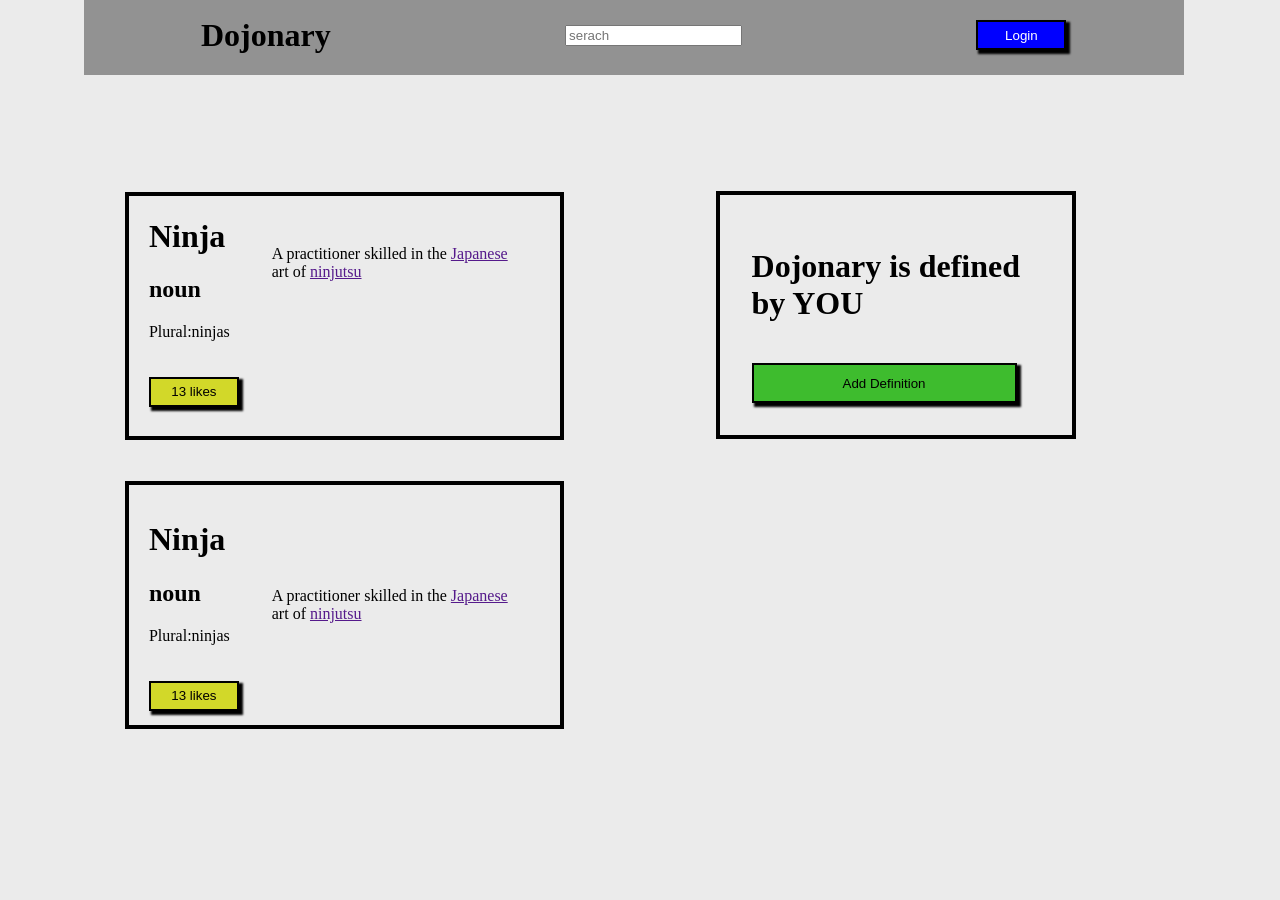
==== Web Fundamentals/week_2/Day_1/Core/Button Clicker/index.html @ df8817b7 "js" ====
<!DOCTYPE html>
<html lang="en">
<head>
    <meta charset="UTF-8">
    <meta name="viewport" content="width=device-width, initial-scale=1.0">
    <link rel="stylesheet" href="style.css">
    <script src="script.js"></script>
    <title>Document</title>
</head>
<body>

    <div class="firstBarre">
        <div class="DH"><h1>Dojonary</h1></div>
        <div><input type="text" name="serach" placeholder="serach"></div>
        <div><button class="btn" onclick="changebutton(this)">Login</button></div>
        
    </div>
        <div id="ceo">
    <div class="container1">
        


        <div class="lis1">
            <div class="boxA">
                <div><h1>Ninja</h1><h2>noun</h2><p>Plural:ninjas</p></div>
                <div class="b1"><button class="bta" onclick="alert('ninja was liked')">13 likes</button></div>
            </div>
            
                <div class="boxB">
                    <p>A practitioner skilled in the <a href="">
                        Japanese</a> art of <a href="">ninjutsu</a></p>
                    </div>
                </div>





        <div class="lis2">
            <div class="boxA">
                <div><h1>Ninja</h1><h2>noun</h2><p>Plural:ninjas</p></div>
                <div class="b1"><button class="bta">13 likes</button></div>
            </div>
                <div class="boxB">
                    <p>A practitioner skilled in the <a href="">
                        Japanese</a> art of <a href="">ninjutsu</a></p>
                    </div>
        </div>

    </div>
            <div class="contaier2">
            <div class="lis3">
            <div class="box1">
                <div><h1>Dojonary is defined by YOU</h1></div>
                
                <div class="b1"><button class="btb" onclick="hide(this)">Add Definition</button></div>
            </div>
                </div>

            </div>





        </div>
</body>
</html>
---- Web Fundamentals/week_2/Day_1/Core/Button Clicker/style.css ----
body{
    font-family: monaco, 'Times New Roman', Times, serif;
    background-color:rgb(235, 235, 235) ;
}

.btn{
    background-color:blue;
    color: white;
    border: 2px solid black;
    width: 90px;
    height: 30px;
    box-shadow: 3px 3px 2px 1px black;
}
.firstBarre{
    background-color:rgb(146, 146, 146) ;
    display: flex;
    justify-content: space-around;
    align-items: center;
    margin: -1% 7% 6% 6%;
}
.b1{
    padding-top:20px ;
}
.bta{
    background-color:rgb(210, 216, 41);
    color: rgb(2, 0, 0);
    border: 2px solid black;
    width: 90px;
    height: 30px;
    box-shadow: 3px 3px 2px 1px black;
}
.container1{
    margin-left: 6%;
    width: 65%;
}
.contaier2{
    margin-left: -15%;
}
.lis1{
    border: 4px solid black;
    width: 50%;
    padding-left: 20px;
    height: 240px;
    display: flex;
    margin: 5%;
}
.box1{
    padding: 9%;
}
.boxB{
    margin: 8%;
}
.lis2{
    border: 4px solid black;
    width: 50%;
    padding-left: 20px;
    height: 240px;
    display: flex;
    align-items: center;
    margin: 5%;
}
.lis3{
    margin-right: 9%;
    margin-top: 10%;
    border: 4px solid black;
    display: flex;
    align-content: center;
}
.btb{
    background-color:rgb(62, 188, 46);
    color: rgb(2, 0, 0);
    border: 2px solid black;
    width: 265px;
    height: 40px;
    box-shadow: 3px 3px 2px 1px black;
}
#ceo{
    display: flex;
    align-items: stretch;
    
}
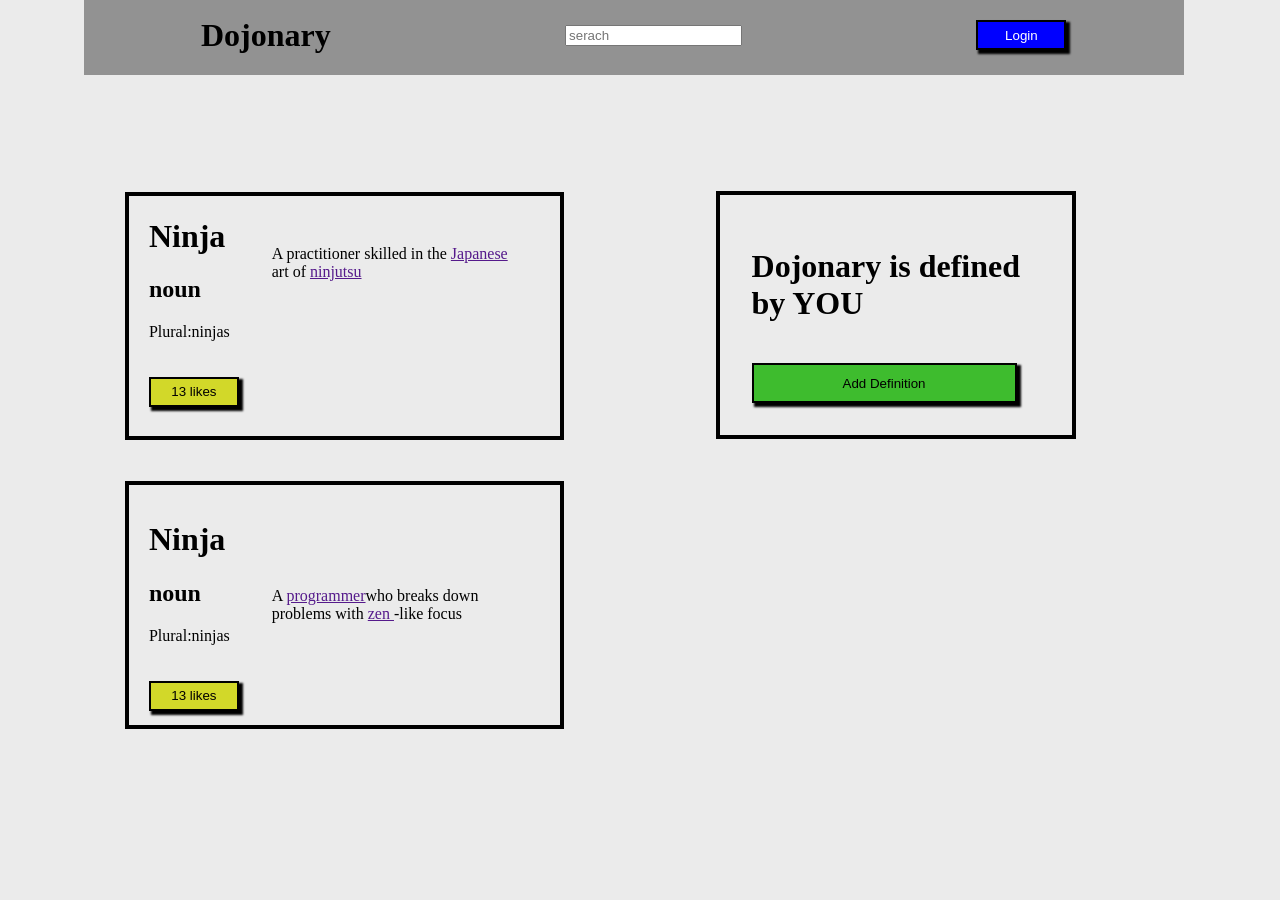
==== commit e51f052c: "js" ====
--- a/Web Fundamentals/week_2/Day_1/Core/Button Clicker/index.html
+++ b/Web Fundamentals/week_2/Day_1/Core/Button Clicker/index.html
@@ -42,8 +42,8 @@
                 <div class="b1"><button class="bta">13 likes</button></div>
             </div>
                 <div class="boxB">
-                    <p>A practitioner skilled in the <a href="">
-                        Japanese</a> art of <a href="">ninjutsu</a></p>
+                    <p>A  <a href="">programmer</a>who breaks down problems with <a href="">zen </a>-like focus  </p>
+
                     </div>
         </div>
 
